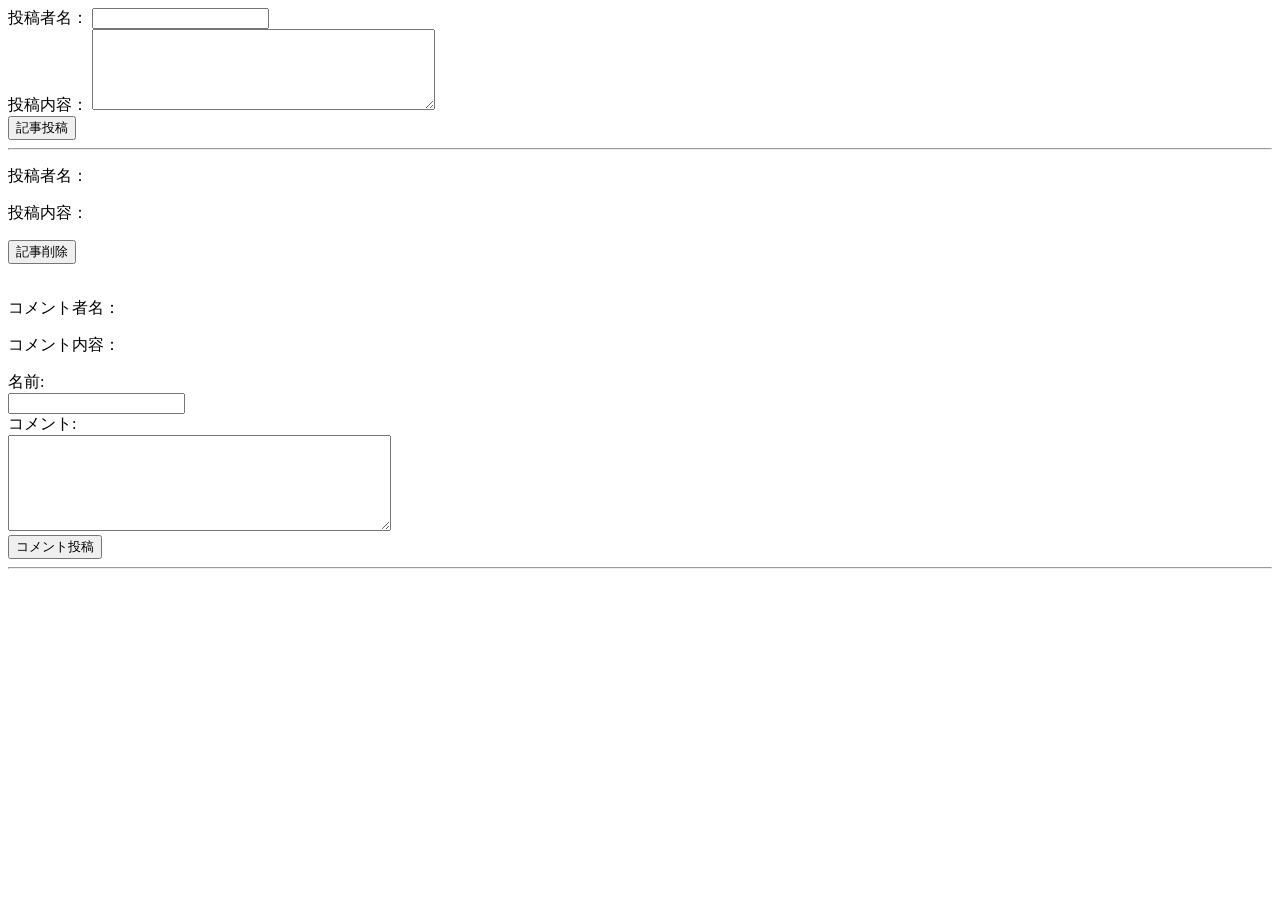
==== src/main/resources/templates/board/index.html @ 72b21456 "Add board exercise with joined comments" ====
<!DOCTYPE html>
<html xmlns:th="http://www.thymeleaf.org">
<head>
<meta charset="UTF-8">
<title>掲示板</title>
</head>
<body>

<form th:action="@{/board/articles}" method="post">
    <div>
        <label>
            投稿者名：
            <input type="text" name="name">
        </label>
    </div>

    <div>
        <label>
            投稿内容：
            <textarea name="content" rows="5" cols="40"></textarea>
        </label>
    </div>

    <button type="submit">記事投稿</button>
</form>

<hr>

<div th:each="article : ${articleList}">
    <p>
        投稿者名：
        <span th:text="${article.name}"></span>
    </p>

    <p>投稿内容：</p>
    <p>
        <strong th:text="${article.content}"></strong>
    </p>

    <form th:action="@{/board/articles/delete}" method="post">
        <input type="hidden" name="articleId" th:value="${article.id}">
        <button type="submit">記事削除</button>
    </form>

    <br>

    <div th:each="comment : ${article.commentList}">
        <p>
            コメント者名：
            <span th:text="${comment.name}"></span>
        </p>

        <p>コメント内容：</p>
        <p>
            <strong th:text="${comment.content}"></strong>
        </p>
    </div>

    <form th:action="@{/board/comments}" method="post">
        <input type="hidden" name="articleId" th:value="${article.id}">

        <div>
            <label>
                名前:
                <br>
                <input type="text" name="name">
            </label>
        </div>

        <div>
            <label>
                コメント:
                <br>
                <textarea name="content" rows="6" cols="45"></textarea>
            </label>
        </div>

        <button type="submit">コメント投稿</button>
    </form>

    <hr>
</div>

</body>
</html>
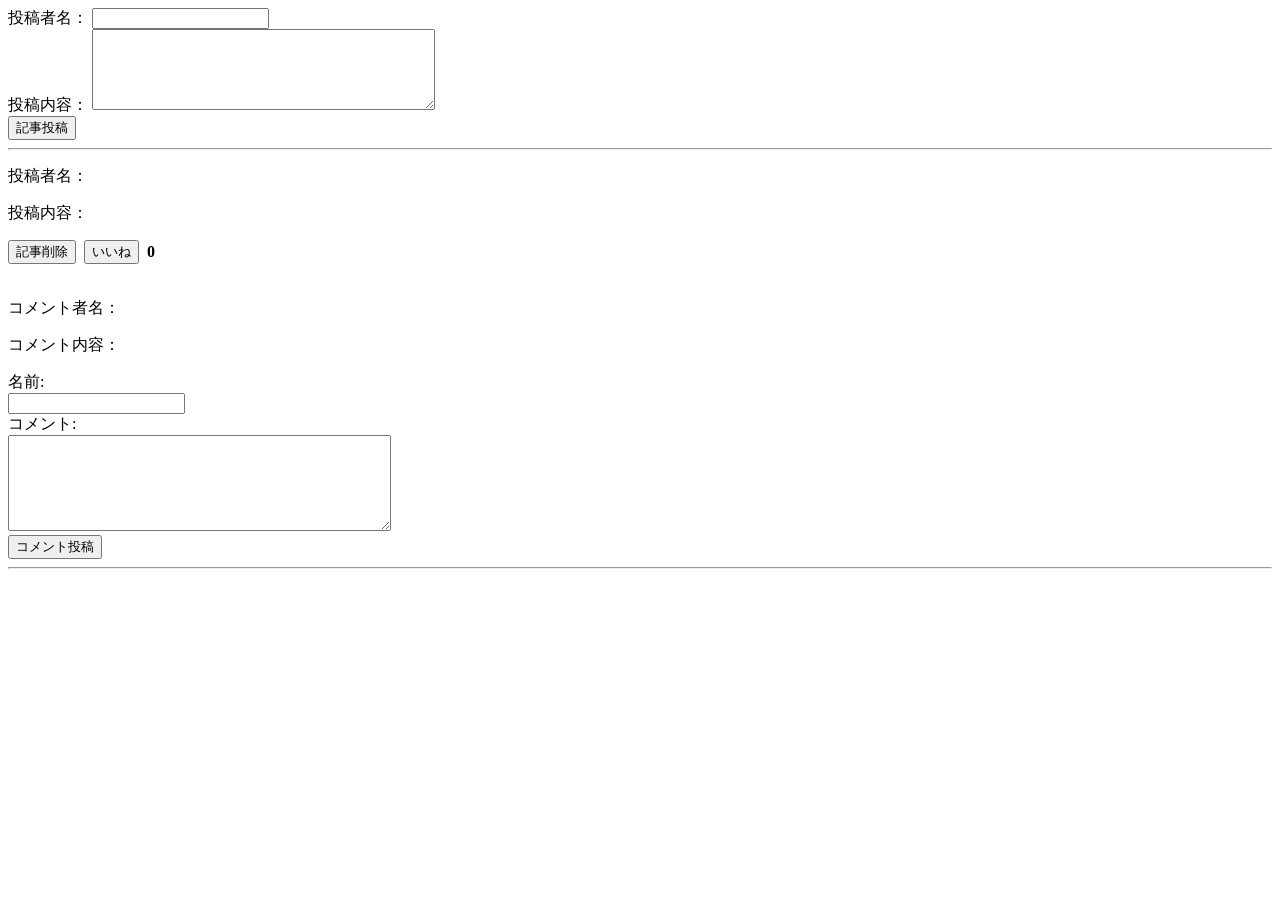
==== commit 39bc2817: "Implement jQuery Ajax exercises" ====
--- a/src/main/resources/templates/board/index.html
+++ b/src/main/resources/templates/board/index.html
@@ -3,6 +3,21 @@
 <head>
 <meta charset="UTF-8">
 <title>掲示板</title>
+<style>
+    .article-actions {
+        display: flex;
+        gap: 8px;
+        align-items: center;
+    }
+
+    .article-actions form {
+        margin: 0;
+    }
+
+    .like-count {
+        font-weight: bold;
+    }
+</style>
 </head>
 <body>
 
@@ -37,10 +52,16 @@
         <strong th:text="${article.content}"></strong>
     </p>
 
-    <form th:action="@{/board/articles/delete}" method="post">
-        <input type="hidden" name="articleId" th:value="${article.id}">
-        <button type="submit">記事削除</button>
-    </form>
+    <div class="article-actions">
+        <form th:action="@{/board/articles/delete}" method="post">
+            <input type="hidden" name="articleId" th:value="${article.id}">
+            <button type="submit">記事削除</button>
+        </form>
+        <button class="like-button" type="button"
+                th:data-article-id="${article.id}"
+                th:data-url="@{/board/articles/like}">いいね</button>
+        <span class="like-count" th:data-article-id="${article.id}">0</span>
+    </div>
 
     <br>
 
@@ -81,5 +102,7 @@
     <hr>
 </div>
 
+<script src="https://code.jquery.com/jquery-3.7.1.min.js"></script>
+<script th:src="@{/js/board-like.js}"></script>
 </body>
 </html>
